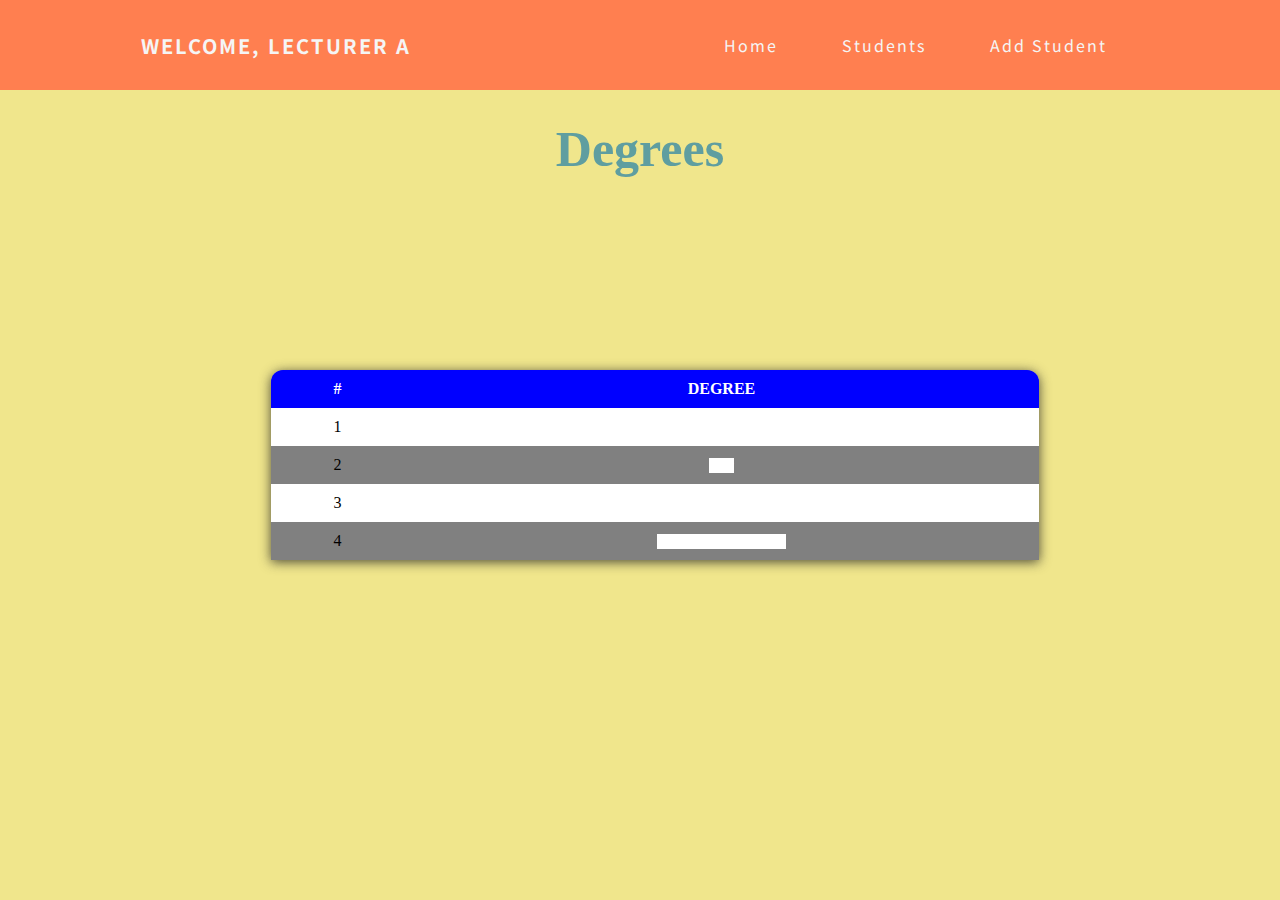
==== Training Facility/Training Facility/HTML/degrees.html @ 879b45c3 "Added tables" ====
﻿<!doctype html>
<html lang="en">
<head>

    <meta charset="utf-8">
    <meta name="viewport" content="width=device-width, initial-scale=1">
    <meta name="author" content="Gift Maposa">

    <link rel="stylesheet" href="../CSS/degreespage.css">
    <link rel="preconnect" href="https://fonts.gstatic.com">
    <link href="https://fonts.googleapis.com/css2?family=Noto+Sans+JP:wght@300&display=swap" rel="stylesheet">

    <title>View Degrees</title>
</head>
<body>
    <nav>
        <div class="logged">
            <h4>Welcome, Lecturer A</h4>
        </div>

        <ul class="nav-links">
            <li><a href="../HTML/index.html">Home</a></li>
            <li><a href="../HTML/Students.html">Students</a></li>
            <li><a href="../HTML/studentform.html">Add Student</a></li>
        </ul>

        <div class="mobile-button">
            <div class="line1"></div>
            <div class="line2"></div>
            <div class="line3"></div>
        </div>

    </nav>

    <h1>Degrees</h1>

    <table>

        <tr>
            <th>#</th>
            <th>Degree</th>
        </tr>

        <tr>
            <td>1</td>
            <td><button id="modalBtnRef" class="modalBtn">Computer Science</button></td>
        </tr>

        <tr>
            <td>2</td>
            <td><button  class="modalBtn">Law</button></td>
        </tr>

        <tr>
            <td>3</td>
            <td><button  class="modalBtn">Accounting</button></td>
        </tr>

        <tr>
            <td>4</td>
            <td><button  class="modalBtn">Electrical Engineering</button></td>
        </tr>

    </table>

    <div id="modalRef" class="modal">

        <div class="content">

            <div class="heading">
                <span id="closeBtnRef" class="closeBtn">&times;</span>
                <h2>Courses</h2>
            </div>
            

            <ul class="modalText">
                <li>Course A</li>
                <li>Course B</li>
                <li>Course C</li>
                <li>Course D</li>
                <li>Course E</li>
            </ul>
        </div>

    </div>

    <script src="../JavaScript/button.js"></script>
    <script src="../JavaScript/modalContent.js"></script>
</body>
</html>
---- Training Facility/Training Facility/CSS/degreespage.css ----
﻿* {
    margin: 0px;
    padding: 0px;
    box-sizing: border-box;
}

body {
    background-color: khaki;
}

nav {
    display: flex;
    justify-content: space-around;
    align-items: center;
    font-family: 'Noto Sans JP', sans-serif;
    background-color: coral;
    min-height: 10vh;
}

.logged {
    color: whitesmoke;
    text-transform: uppercase;
    letter-spacing: 2px;
    font-size: 20px;
}

.nav-links {
    display: flex;
    justify-content: space-around;
    width: 35%;
}

    .nav-links li {
        list-style: none;
        margin: 10px;
    }

        .nav-links li:hover {
            background-color: deepskyblue;
            border-radius: 0.5vh;
        }

    .nav-links a {
        color: whitesmoke;
        text-decoration: none;
        letter-spacing: 2px;
    }

.mobile-button {
    display: none;
    cursor: pointer;
}

.mobile-button div {
    width: 25px;
    height: 2px;
    background-color: whitesmoke;
    margin: 5px;
}

h1 {
    text-align: center;
    font-size: 50px;
    margin: 30px auto;
    color: cadetblue;
}

table {
    position: absolute;
    z-index: 2;
    left: 50%;
    top: 50%;
    transform: translate(-50%,-50%);
    width: 60%;
    border-collapse: collapse;
    border-spacing: 0;
    border-radius: 12px 12px 0 0;
    overflow: hidden;
    background-color: white;
    text-align: center;
    box-shadow: 0 2px 12px 0 rgba(32,32,32,.8);
    margin: 15px;
}

th, td {
    padding: 10px 12px;
}

th {
    background-color: blue;
    color: white;
    text-transform: uppercase;
}

tr:nth-child(odd) {
    background-color: gray;
}

.modalBtn{
    background-color:Background;
    color:white;
    border:0;
    cursor:pointer;
}

.modalBtn:hover{
    background-color:gray;
}

.modal{
    display:none;
    position:fixed;
    z-index:3;
    left:0;
    top:0;
    height:100%;
    width:100%;
    background-color: rgba(0,0,0,0.3);
    
}

.content{

    background-color:gray;
    margin:20% auto;
    width:20%;
    
}

.closeBtn{

    color:black;
    float:right;
    font-size:40px;
}

.closeBtn:hover, .closeBtn:focus{
    color:red;
    text-decoration:none;
    cursor:pointer;
}

.heading h2{
    margin:0;
}
.heading{
    background-color:lightpink;
    padding:15px;
    color:whitesmoke;

}



 @media screen and (max-width:1024px) {
 body {
   overflow-x: hidden

 }

.nav-links {
   width: 50%;
 }
}

@media screen and (max-width:580px) {
    body {
        overflow-x: hidden;
    }

    .nav-links {
        position: absolute;
        right: 0px;
        height: 100vh;
        top: 10vh;
        background-color: coral;
        display: flex;
        flex-direction: column;
        align-items: center;
        width: 25%;
        transform: translateX(100%);
        transition: transform 0.5s ease-in;
    }


    .mobile-button {
        display: block;
    }
}

.nav-active {
    transform: translateX(0%);
}
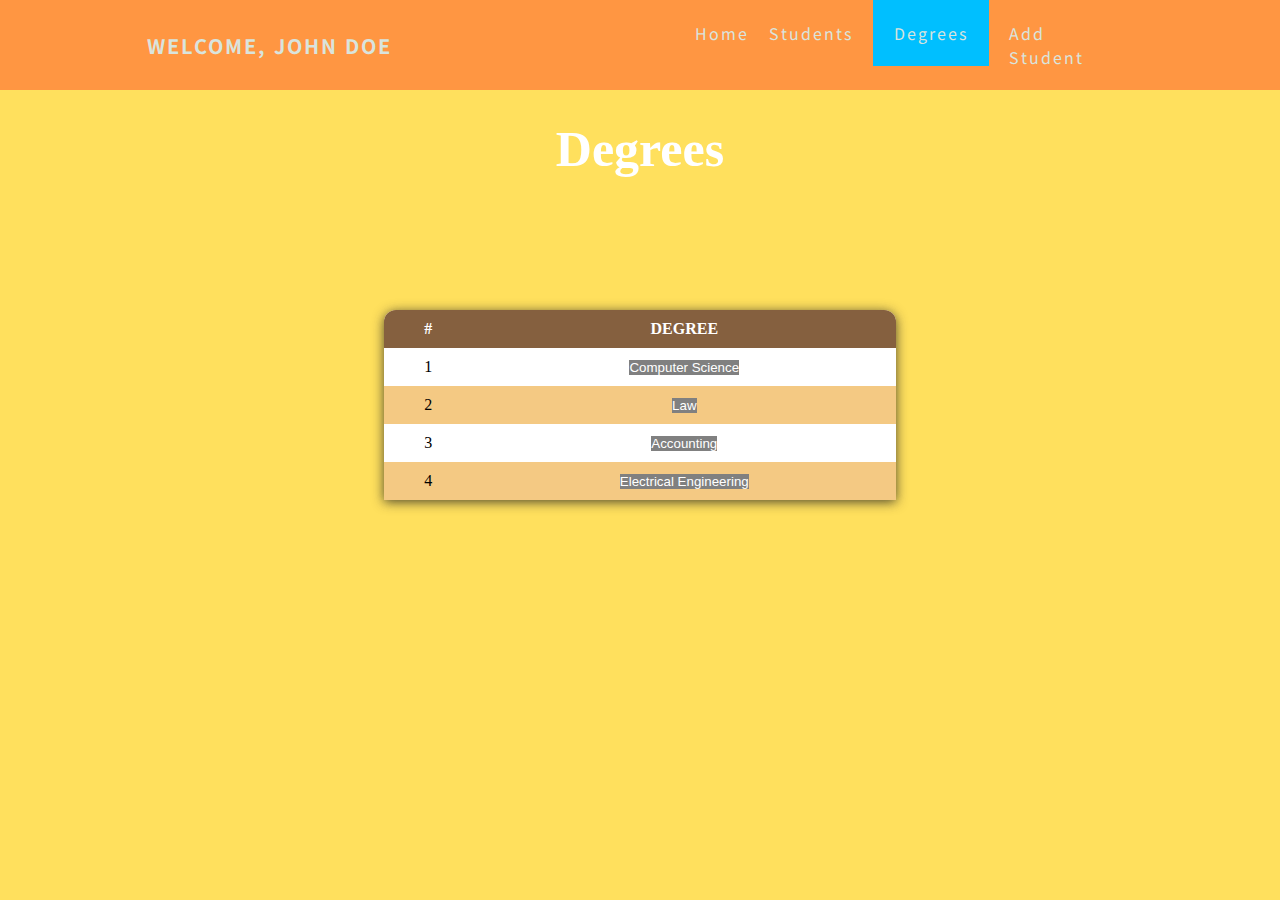
==== commit e911ffb6: "Section 2" ====
--- a/Training Facility/Training Facility/HTML/degrees.html
+++ b/Training Facility/Training Facility/HTML/degrees.html
@@ -9,18 +9,19 @@
     <link rel="stylesheet" href="../CSS/degreespage.css">
     <link rel="preconnect" href="https://fonts.gstatic.com">
     <link href="https://fonts.googleapis.com/css2?family=Noto+Sans+JP:wght@300&display=swap" rel="stylesheet">
-
+    <link rel="icon" href="../Images/Icon.png" />
     <title>View Degrees</title>
 </head>
 <body>
     <nav>
         <div class="logged">
-            <h4>Welcome, Lecturer A</h4>
+            <h4>Welcome, John Doe</h4>
         </div>
 
         <ul class="nav-links">
             <li><a href="../HTML/index.html">Home</a></li>
             <li><a href="../HTML/Students.html">Students</a></li>
+            <li><a href="../HTML/degrees.html" class="tabActive active">Degrees</a></li>
             <li><a href="../HTML/studentform.html">Add Student</a></li>
         </ul>
 
@@ -48,38 +49,40 @@
 
         <tr>
             <td>2</td>
-            <td><button  class="modalBtn">Law</button></td>
+            <td><button id="modalBtnRef" class="modalBtn">Law</button></td>
         </tr>
 
         <tr>
             <td>3</td>
-            <td><button  class="modalBtn">Accounting</button></td>
+            <td><button id="modalBtnRef" class="modalBtn">Accounting</button></td>
         </tr>
 
         <tr>
             <td>4</td>
-            <td><button  class="modalBtn">Electrical Engineering</button></td>
+            <td><button id="modalBtnRef" class="modalBtn">Electrical Engineering</button></td>
         </tr>
 
     </table>
 
     <div id="modalRef" class="modal">
-
+       
         <div class="content">
-
             <div class="heading">
                 <span id="closeBtnRef" class="closeBtn">&times;</span>
                 <h2>Courses</h2>
             </div>
+
+            <div class="content-body">
+
+                <ul class="modalText">
+                    <li>Course A</li>
+                    <li>Course B</li>
+                    <li>Course C</li>
+                    <li>Course D</li>
+                    <li>Course E</li>
+                </ul>
+            </div>
             
-
-            <ul class="modalText">
-                <li>Course A</li>
-                <li>Course B</li>
-                <li>Course C</li>
-                <li>Course D</li>
-                <li>Course E</li>
-            </ul>
         </div>
 
     </div>
--- a/Training Facility/Training Facility/CSS/degreespage.css
+++ b/Training Facility/Training Facility/CSS/degreespage.css
@@ -5,7 +5,7 @@
 }
 
 body {
-    background-color: khaki;
+    background-color: #ffe05d;
 }
 
 nav {
@@ -13,12 +13,12 @@
     justify-content: space-around;
     align-items: center;
     font-family: 'Noto Sans JP', sans-serif;
-    background-color: coral;
+    background-color: #ff9642;
     min-height: 10vh;
 }
 
 .logged {
-    color: whitesmoke;
+    color: #d9e4dd;
     text-transform: uppercase;
     letter-spacing: 2px;
     font-size: 20px;
@@ -30,21 +30,27 @@
     width: 35%;
 }
 
-    .nav-links li {
-        list-style: none;
-        margin: 10px;
-    }
-
-        .nav-links li:hover {
-            background-color: deepskyblue;
-            border-radius: 0.5vh;
-        }
-
-    .nav-links a {
-        color: whitesmoke;
+.nav-links li {
+    list-style: none;
+    margin: 10px;
+}
+
+.nav-links li:hover{
+        background-color: deepskyblue;
+        border-radius: 0.5vh;
+
+}
+
+.tabActive.active {
+    background-color: deepskyblue;
+    padding: 21px;
+}
+
+.nav-links a {
+        color: #d9e4dd;
         text-decoration: none;
         letter-spacing: 2px;
-    }
+}
 
 .mobile-button {
     display: none;
@@ -62,16 +68,15 @@
     text-align: center;
     font-size: 50px;
     margin: 30px auto;
-    color: cadetblue;
+    color: white;
 }
 
 table {
     position: absolute;
-    z-index: 2;
     left: 50%;
-    top: 50%;
+    top: 45%;
     transform: translate(-50%,-50%);
-    width: 60%;
+    width: 40%;
     border-collapse: collapse;
     border-spacing: 0;
     border-radius: 12px 12px 0 0;
@@ -79,7 +84,6 @@
     background-color: white;
     text-align: center;
     box-shadow: 0 2px 12px 0 rgba(32,32,32,.8);
-    margin: 15px;
 }
 
 th, td {
@@ -87,24 +91,24 @@
 }
 
 th {
-    background-color: blue;
+    background-color: #85603f;
     color: white;
     text-transform: uppercase;
 }
 
 tr:nth-child(odd) {
-    background-color: gray;
-}
-
-.modalBtn{
-    background-color:Background;
+    background-color: #f4c983;
+}
+
+.modalBtn {
+    background-color: grey;
     color:white;
-    border:0;
-    cursor:pointer;
+    border: 0;
+    cursor: pointer;
 }
 
 .modalBtn:hover{
-    background-color:gray;
+    background-color:deepskyblue;
 }
 
 .modal{
@@ -121,10 +125,16 @@
 
 .content{
 
-    background-color:gray;
+    background-color:black;
+    padding: 5px;
     margin:20% auto;
     width:20%;
     
+}
+
+.content-body {
+    padding: 20px 20px;
+    background-color: #e7d9ea;
 }
 
 .closeBtn{
@@ -141,13 +151,12 @@
 }
 
 .heading h2{
-    margin:0;
-}
-.heading{
-    background-color:lightpink;
+    margin:auto;
+}
+.heading {
+    background-color: #a9294f;
     padding:15px;
-    color:whitesmoke;
-
+    color: black;
 }
 
 
@@ -170,6 +179,7 @@
 
     .nav-links {
         position: absolute;
+        z-index:2;
         right: 0px;
         height: 100vh;
         top: 10vh;
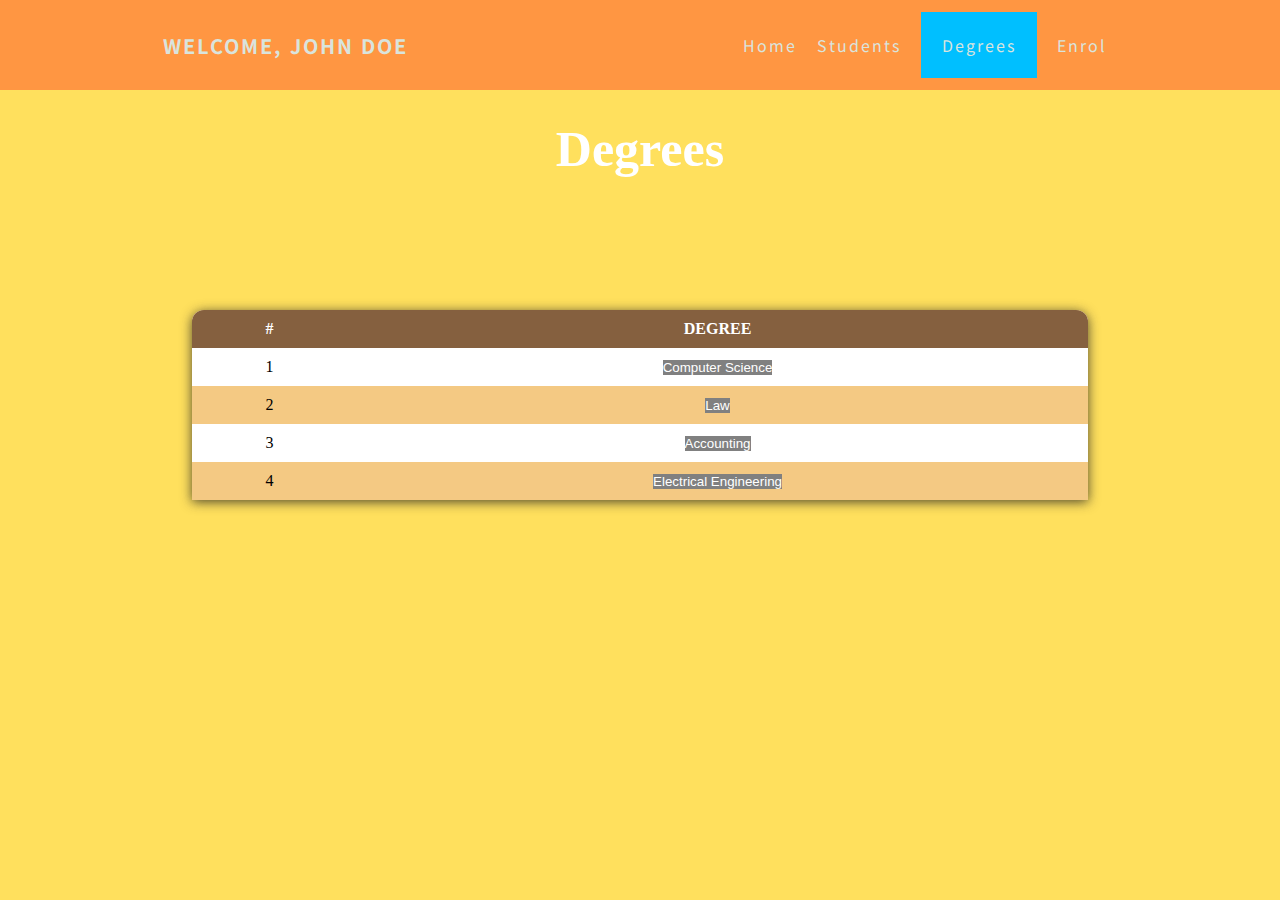
==== commit f3ce2abe: "responsiveness update" ====
--- a/Training Facility/Training Facility/HTML/degrees.html
+++ b/Training Facility/Training Facility/HTML/degrees.html
@@ -22,7 +22,7 @@
             <li><a href="../HTML/index.html">Home</a></li>
             <li><a href="../HTML/Students.html">Students</a></li>
             <li><a href="../HTML/degrees.html" class="tabActive active">Degrees</a></li>
-            <li><a href="../HTML/studentform.html">Add Student</a></li>
+            <li><a href="../HTML/studentform.html">Enrol</a></li>
         </ul>
 
         <div class="mobile-button">
--- a/Training Facility/Training Facility/CSS/degreespage.css
+++ b/Training Facility/Training Facility/CSS/degreespage.css
@@ -27,7 +27,7 @@
 .nav-links {
     display: flex;
     justify-content: space-around;
-    width: 35%;
+    width:auto;
 }
 
 .nav-links li {
@@ -76,7 +76,7 @@
     left: 50%;
     top: 45%;
     transform: translate(-50%,-50%);
-    width: 40%;
+    width: 70%;
     border-collapse: collapse;
     border-spacing: 0;
     border-radius: 12px 12px 0 0;
@@ -159,45 +159,64 @@
     color: black;
 }
 
-
-
- @media screen and (max-width:1024px) {
+/*Tablet Responsiveness*/
+@media screen and (max-width:768px) {
+
  body {
-   overflow-x: hidden
-
+        overflow-x: hidden;
+}
+
+.tabActive.active {
+        padding: 15px;
+}
+
+table {
+        top: 57%;
+        width: 700px;
+}
+
+h1{
+
+    margin:50px;
+}
+}
+
+
+/*Mobile responsiveness*/
+@media screen and (max-width:425px) {
+body {
+    overflow-x: hidden;
+}
+
+ .tabActive.active {
+    padding: 17px;
+}
+
+ table{
+
+     width:380px;
  }
-
 .nav-links {
-   width: 50%;
+    position: absolute;
+    z-index: 2;
+    right: 0px;
+    height: 100vh;
+    top: 10vh;
+    background-color: coral;
+    display: flex;
+    flex-direction: column;
+    align-items: center;
+    width: 25%;
+    transform: translateX(100%);
+    transition: transform 0.5s ease-in;
+}
+
+
+.mobile-button {
+     display: block;
+}
+}
+
+.nav-active {
+     transform: translateX(0%);
  }
-}
-
-@media screen and (max-width:580px) {
-    body {
-        overflow-x: hidden;
-    }
-
-    .nav-links {
-        position: absolute;
-        z-index:2;
-        right: 0px;
-        height: 100vh;
-        top: 10vh;
-        background-color: coral;
-        display: flex;
-        flex-direction: column;
-        align-items: center;
-        width: 25%;
-        transform: translateX(100%);
-        transition: transform 0.5s ease-in;
-    }
-
-
-    .mobile-button {
-        display: block;
-    }
-}
-
-.nav-active {
-    transform: translateX(0%);
-}
